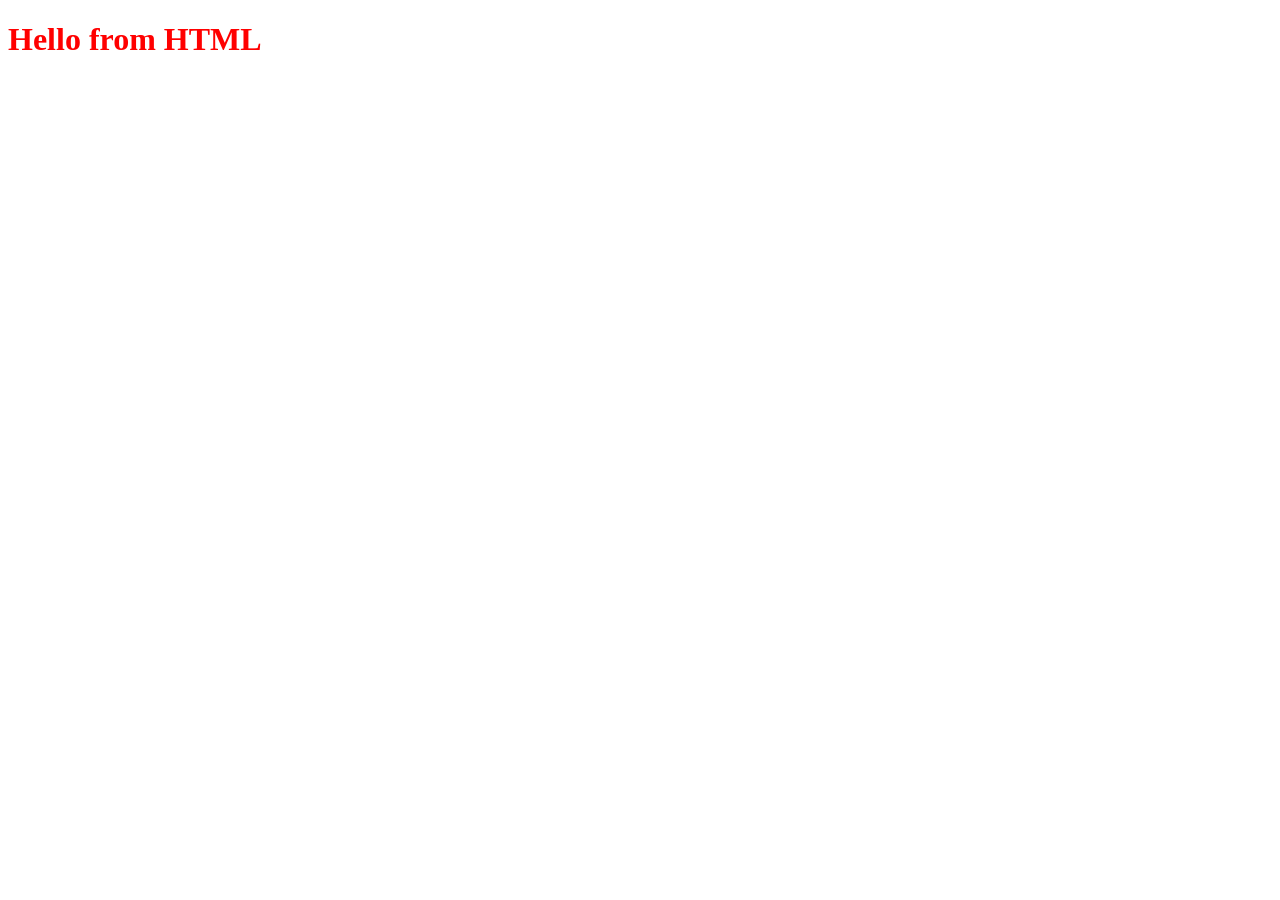
==== src/main/resources/static/index.html @ 29fbee49 "Added HTML,CSS,JS files" ====
<!DOCTYPE html>
<html lang="en">
<head>
    <meta charset="UTF-8">
    <meta name="viewport" content="width=device-width, initial-scale=1.0">
    <title>Document</title>
    <link rel="stylesheet" href="css/site.css">
</head>
<body>
    <h1>Hello from HTML</h1>
    <script src="js/site.js"></script>
</body>
</html>
---- src/main/resources/static/css/site.css ----
h1 {
    color: red;
}
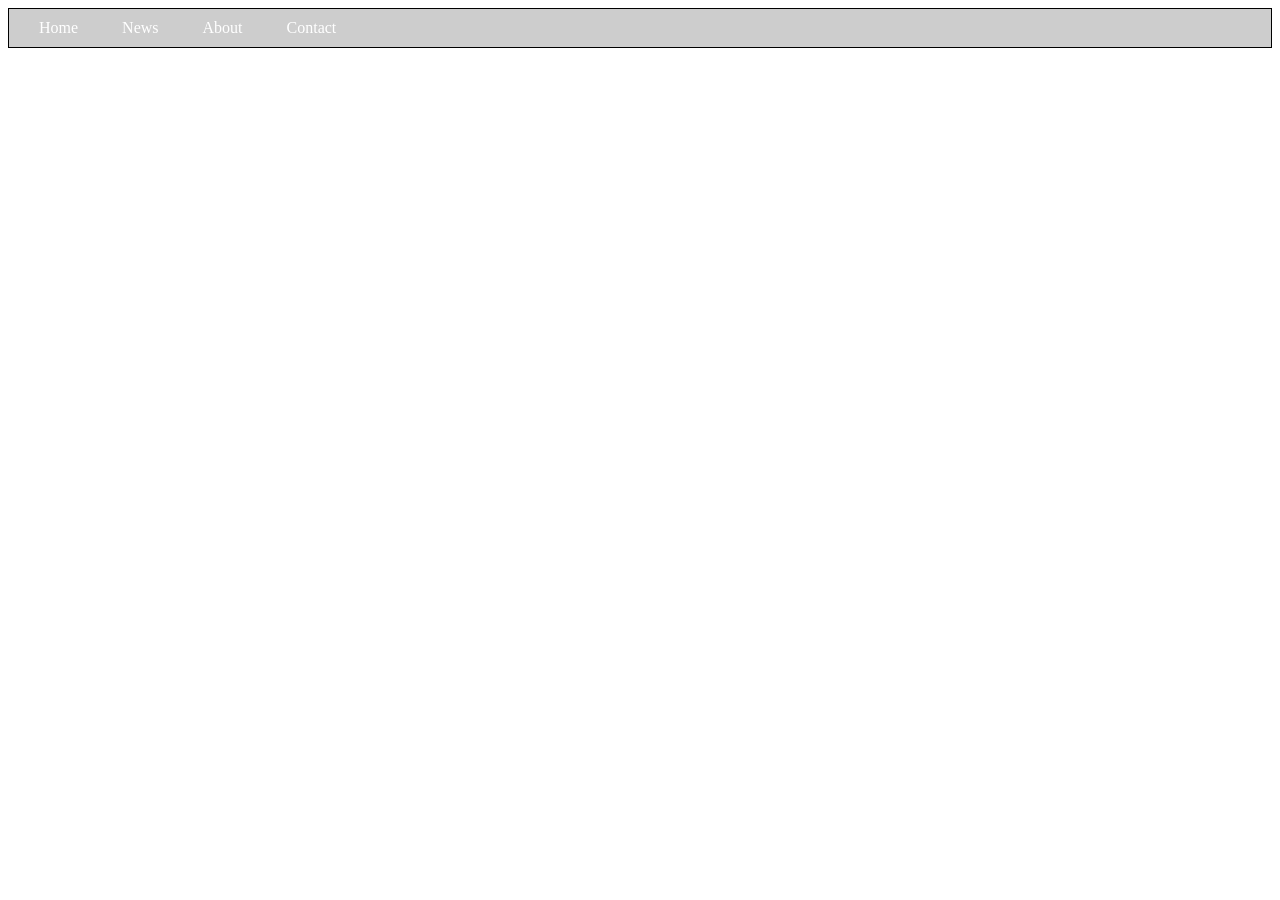
==== commit 0689233d: "Added Navbar" ====
--- a/src/main/resources/static/index.html
+++ b/src/main/resources/static/index.html
@@ -7,7 +7,23 @@
     <link rel="stylesheet" href="css/site.css">
 </head>
 <body>
-    <h1>Hello from HTML</h1>
+  <!--  <h2>Card</h2>
+    <div class="card"> 
+      <img src="/img/john_doe.png" alt="User Photo"/> 
+      <h2 id="userName">John Doe</h2>
+       <p id="userGender">Male</p>
+       </div>
+    <button onclick="toggleCard()">Toggle</button>
     <script src="js/site.js"></script>
+    -->
+    <div class="navbar">
+        <a href="#" >Home</a>
+        <a href="#" >News</a>
+        <a href="#" >About</a>
+        <a href="#" >Contact</a> 
+
+    </div>
+
+
 </body>
 </html>
--- a/src/main/resources/static/css/site.css
+++ b/src/main/resources/static/css/site.css
@@ -1,3 +1,15 @@
-h1 {
-    color: red;
+.navbar {
+        border:1px solid #000000;
+        background-color: #4444;
+        padding:10px;
+}
+
+.navbar a {
+        color:#fff;
+        text-decoration: none;
+        padding:20px;
+}
+
+.navbar a :hover {
+        background-color: #666;
 }
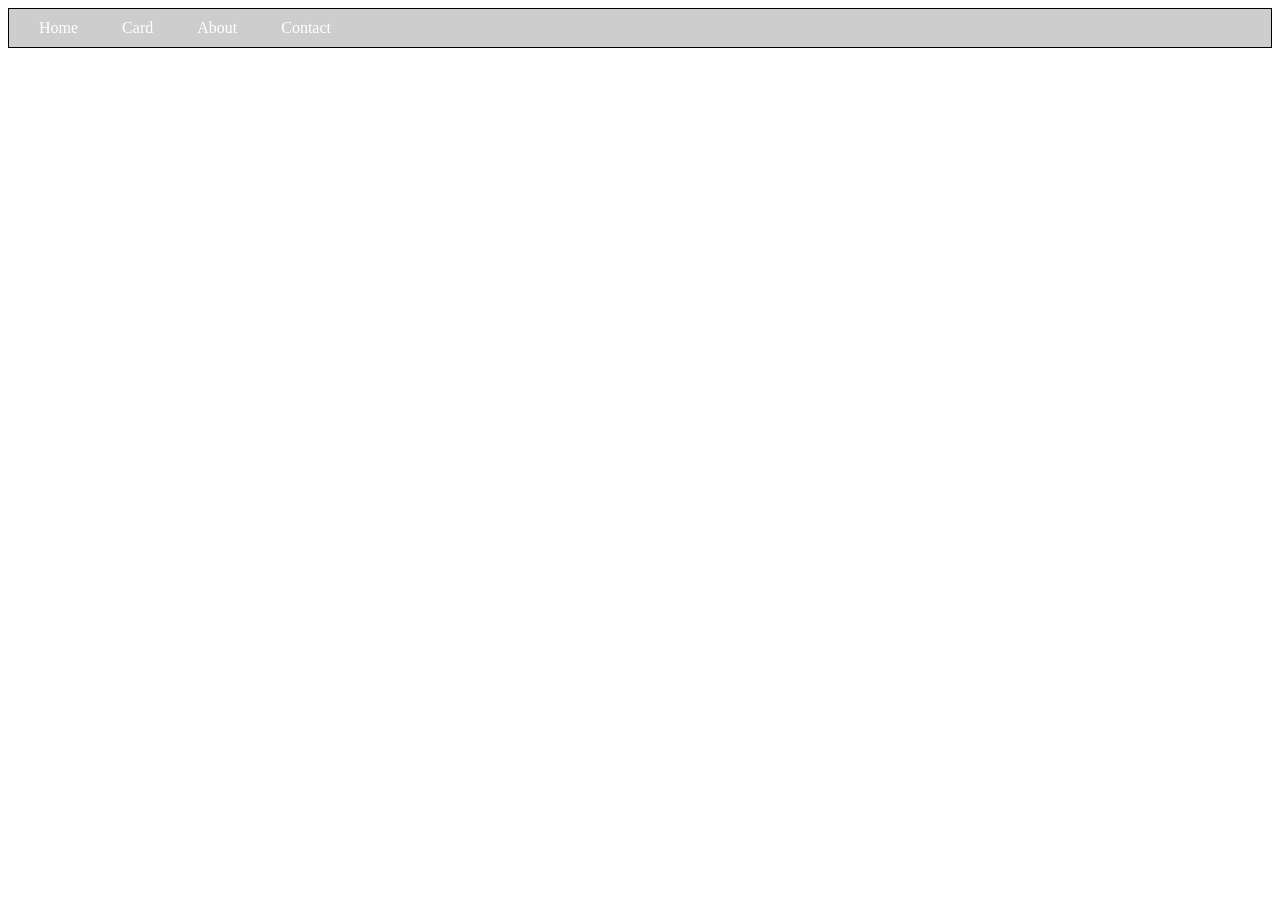
==== commit 2617c6d7: "Added Card" ====
--- a/src/main/resources/static/index.html
+++ b/src/main/resources/static/index.html
@@ -7,18 +7,9 @@
     <link rel="stylesheet" href="css/site.css">
 </head>
 <body>
-  <!--  <h2>Card</h2>
-    <div class="card"> 
-      <img src="/img/john_doe.png" alt="User Photo"/> 
-      <h2 id="userName">John Doe</h2>
-       <p id="userGender">Male</p>
-       </div>
-    <button onclick="toggleCard()">Toggle</button>
-    <script src="js/site.js"></script>
-    -->
     <div class="navbar">
         <a href="#" >Home</a>
-        <a href="#" >News</a>
+        <a href="/card.html" >Card</a>
         <a href="#" >About</a>
         <a href="#" >Contact</a> 
 
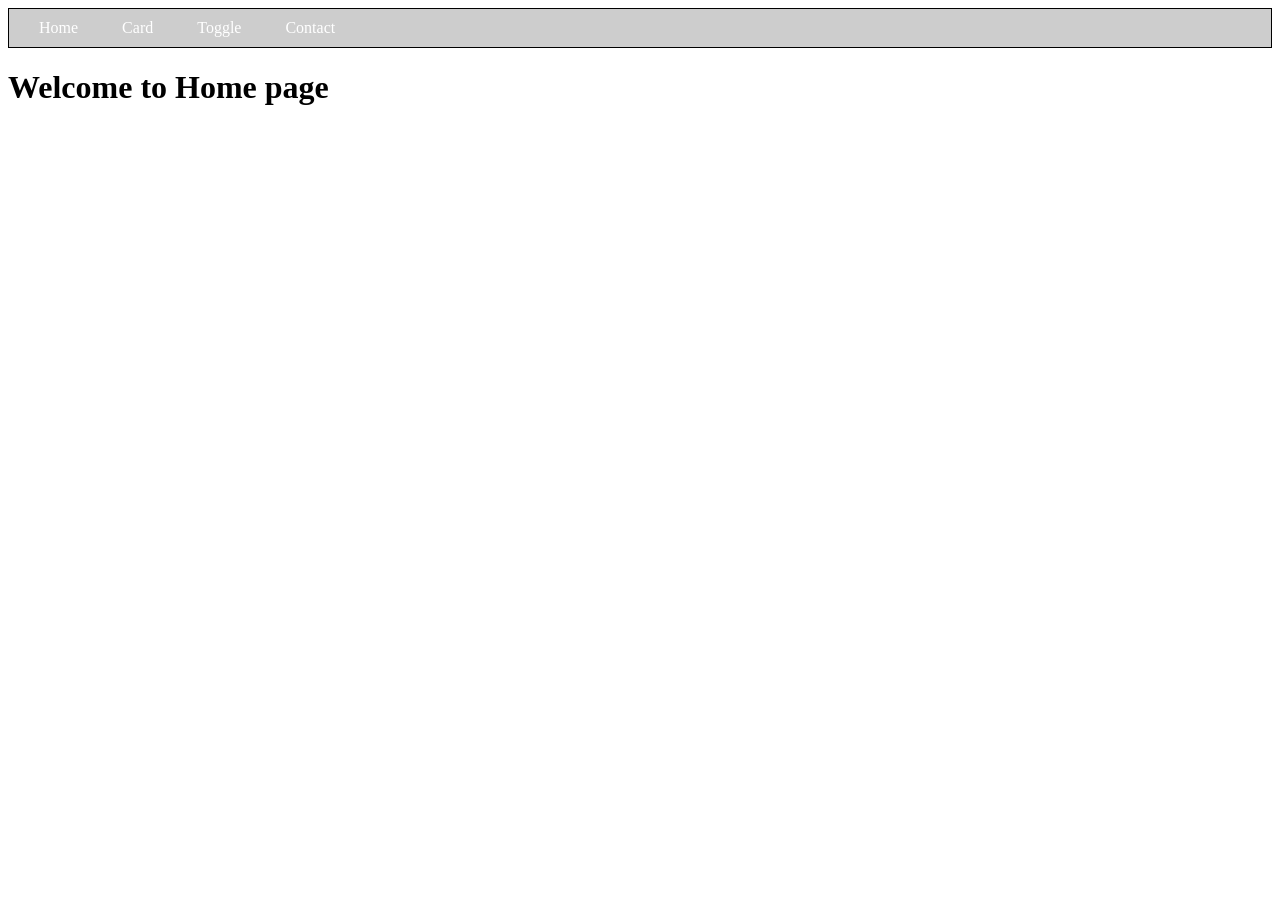
==== commit 2f7b413b: "Added toggle page" ====
--- a/src/main/resources/static/index.html
+++ b/src/main/resources/static/index.html
@@ -8,13 +8,14 @@
 </head>
 <body>
     <div class="navbar">
+       
         <a href="#" >Home</a>
         <a href="/card.html" >Card</a>
-        <a href="#" >About</a>
+        <a href="/toggle.html" >Toggle</a>
         <a href="#" >Contact</a> 
 
     </div>
-
+ <h1>Welcome to Home page</h1>
 
 </body>
 </html>
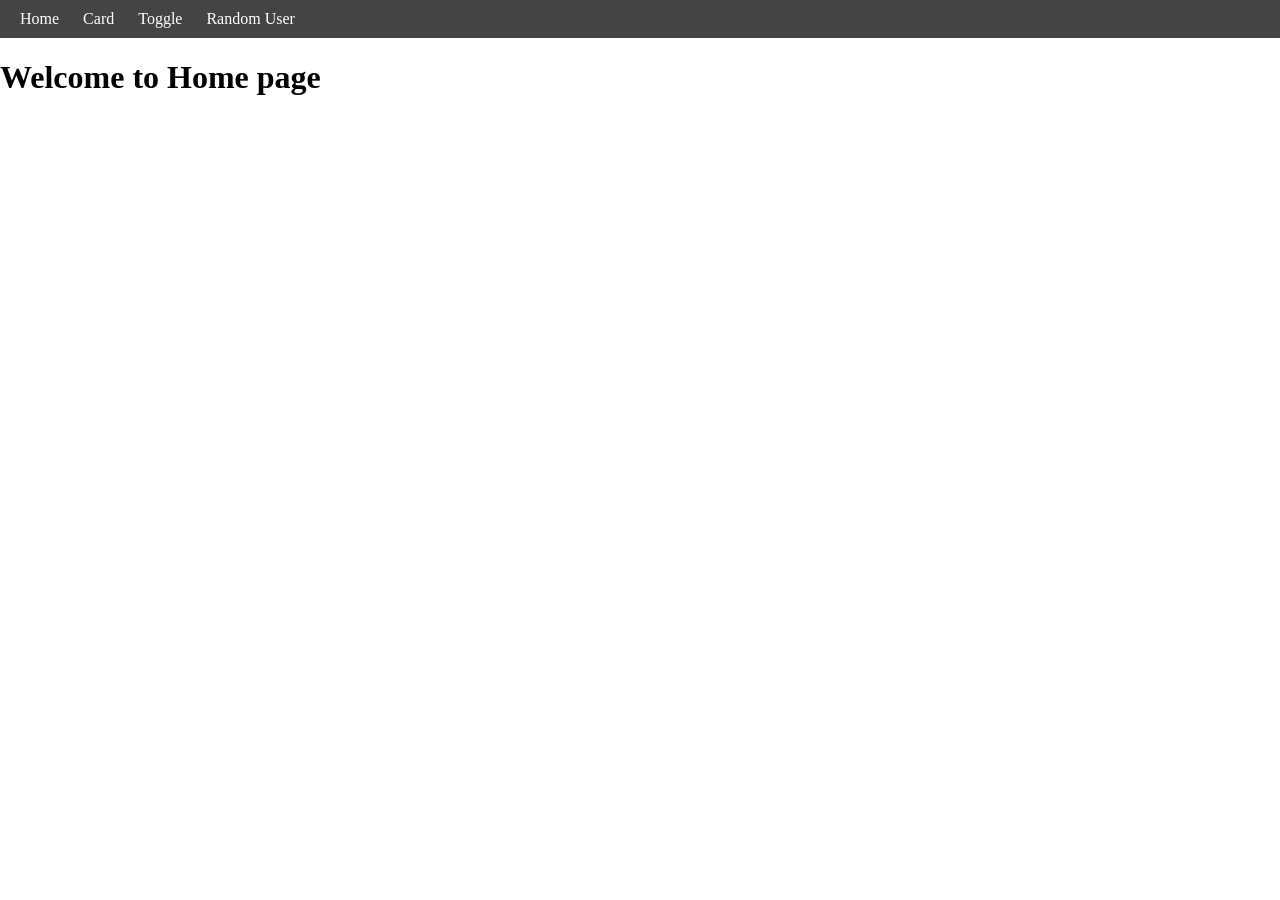
==== commit bbeac45b: "dockerfile added" ====
--- a/src/main/resources/static/index.html
+++ b/src/main/resources/static/index.html
@@ -12,7 +12,7 @@
         <a href="#" >Home</a>
         <a href="/card.html" >Card</a>
         <a href="/toggle.html" >Toggle</a>
-        <a href="#" >Contact</a> 
+        <a href="/randomuser.html" >Random User</a>
 
     </div>
  <h1>Welcome to Home page</h1>
--- a/src/main/resources/static/css/site.css
+++ b/src/main/resources/static/css/site.css
@@ -1,15 +1,20 @@
+body {
+        margin: 0px;
+        padding: 0px;
+}
+
 .navbar {
-        border:1px solid #000000;
-        background-color: #4444;
+        background-color: #444;
         padding:10px;
 }
 
 .navbar a {
-        color:#fff;
+        color: #fff;
         text-decoration: none;
-        padding:20px;
+        padding: 10px;
 }
 
-.navbar a :hover {
-        background-color: #666;
+.navbar a:hover {
+        background-color: yellow;
+        color:#000000;
 }
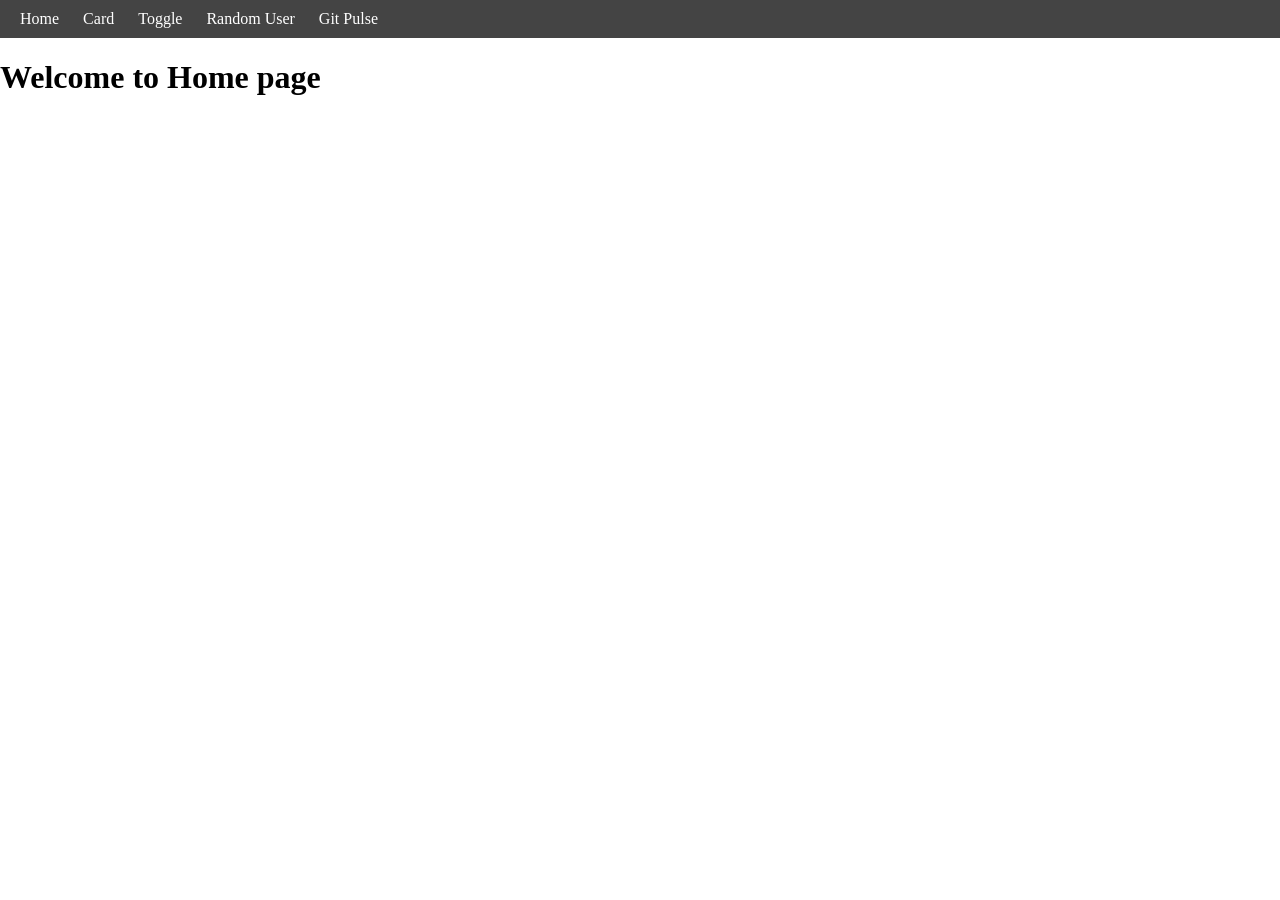
==== commit 7c217c03: "added gitpulse page" ====
--- a/src/main/resources/static/index.html
+++ b/src/main/resources/static/index.html
@@ -13,6 +13,7 @@
         <a href="/card.html" >Card</a>
         <a href="/toggle.html" >Toggle</a>
         <a href="/randomuser.html" >Random User</a>
+        <a href="/gitpulse.html" >Git Pulse</a>
 
     </div>
  <h1>Welcome to Home page</h1>
